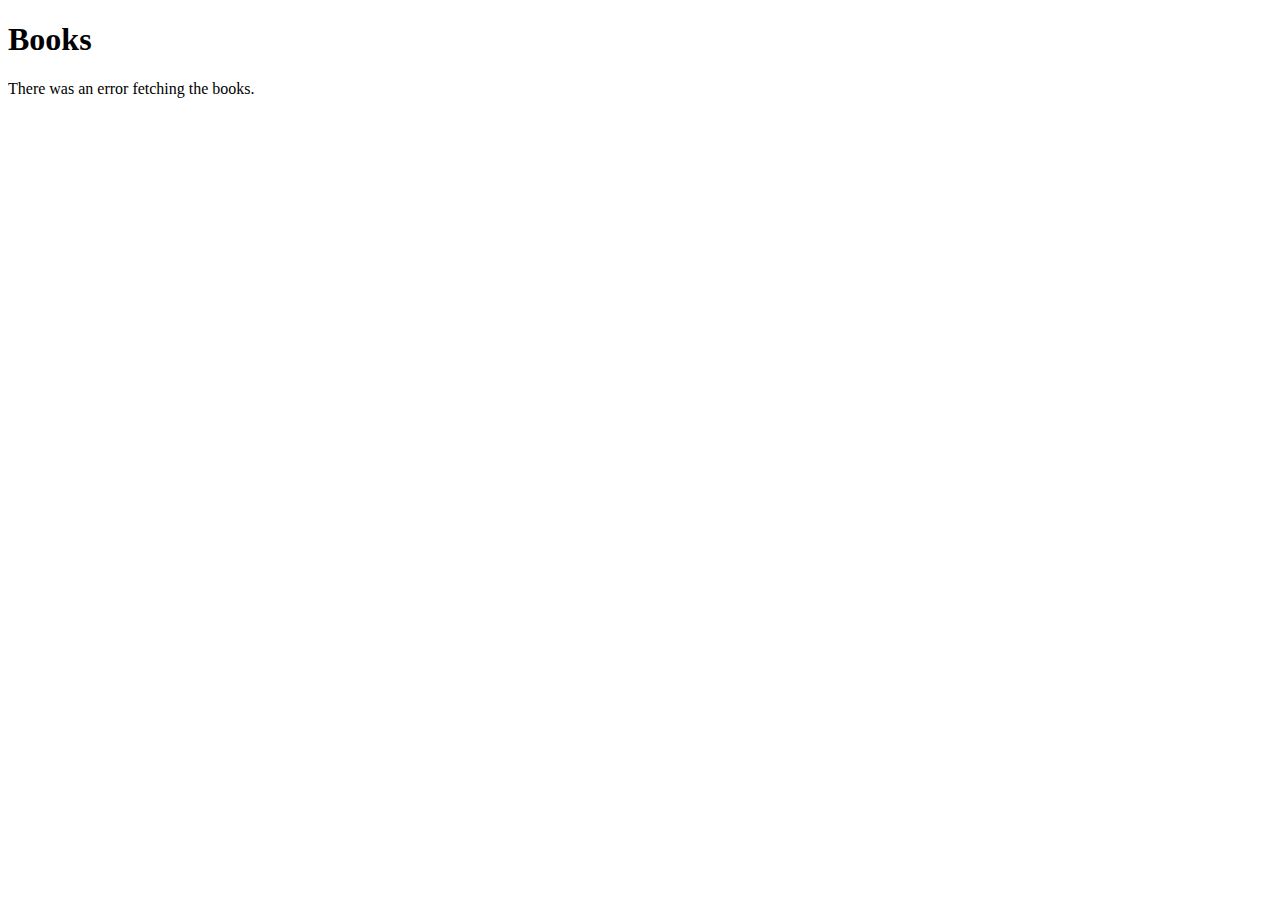
==== index.html @ 979d3e35 "First files" ====
<!DOCTYPE html>
<html lang="en">
	<head>
		<meta charset="UTF-8" />
		<meta name="viewport" content="width=device-width, initial-scale=1.0" />
		<title>JS 2</title>
		<link
			href="https://cdn.jsdelivr.net/npm/bootstrap@5.3.2/dist/css/bootstrap.min.css"
			rel="stylesheet"
			integrity="sha384-T3c6CoIi6uLrA9TneNEoa7RxnatzjcDSCmG1MXxSR1GAsXEV/Dwwykc2MPK8M2HN"
			crossorigin="anonymous"
		/>

		<link href="css/style.css" rel="stylesheet" />
		<script src="/js/app.js" type="module"></script>
	</head>
	<body>
		<h1>Books</h1>
		<div id="book-container" class="book-contaner">Loading...</div>
	</body>
</html>
---- css/style.css ----
.error {
	padding: 1rem;
	border: 1px red solid;
	color: red;
}

.warning {
	padding: 1rem;
	border: 1px orange solid;
	color: orange;
}
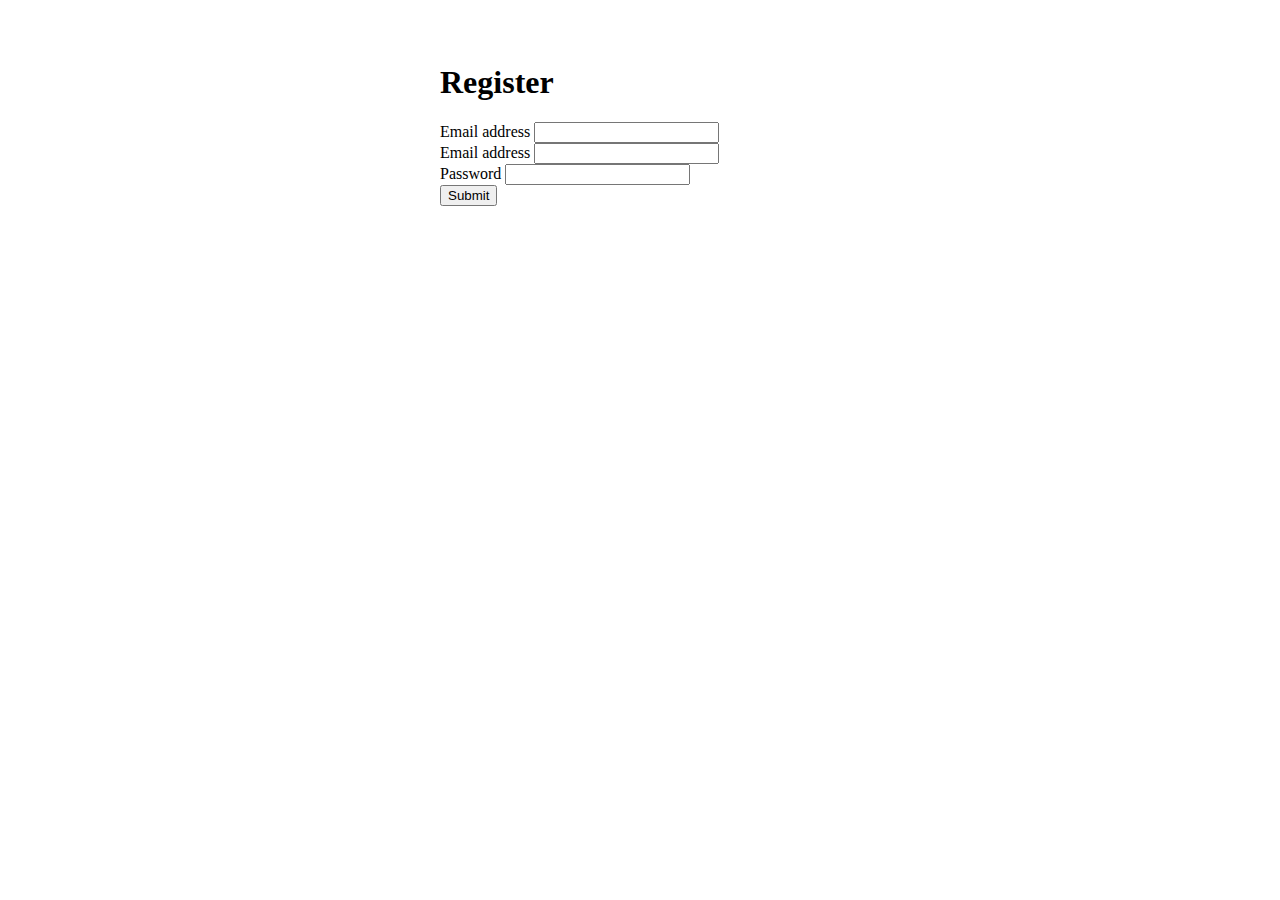
==== commit 9bbd619e: "Remove files" ====
--- a/index.html
+++ b/index.html
@@ -15,7 +15,23 @@
 		<script src="/js/app.js" type="module"></script>
 	</head>
 	<body>
-		<h1>Books</h1>
-		<div id="book-container" class="book-contaner">Loading...</div>
+		<div class="container">
+			<form>
+				<h1>Register</h1>
+				<div class="mb-3">
+					<label for="name" class="form-label">Email address</label>
+					<input type="text" class="form-control" id="name" />
+				</div>
+				<div class="mb-3">
+					<label for="email" class="form-label">Email address</label>
+					<input type="email" class="form-control" id="email" />
+				</div>
+				<div class="mb-3">
+					<label for="password" class="form-label">Password</label>
+					<input type="password" class="form-control" id="password" />
+				</div>
+				<button type="submit" class="btn btn-primary">Submit</button>
+			</form>
+		</div>
 	</body>
 </html>
--- a/css/style.css
+++ b/css/style.css
@@ -9,3 +9,8 @@
 	border: 1px orange solid;
 	color: orange;
 }
+
+form {
+	max-width: 400px;
+	margin: 4rem auto 0;
+}
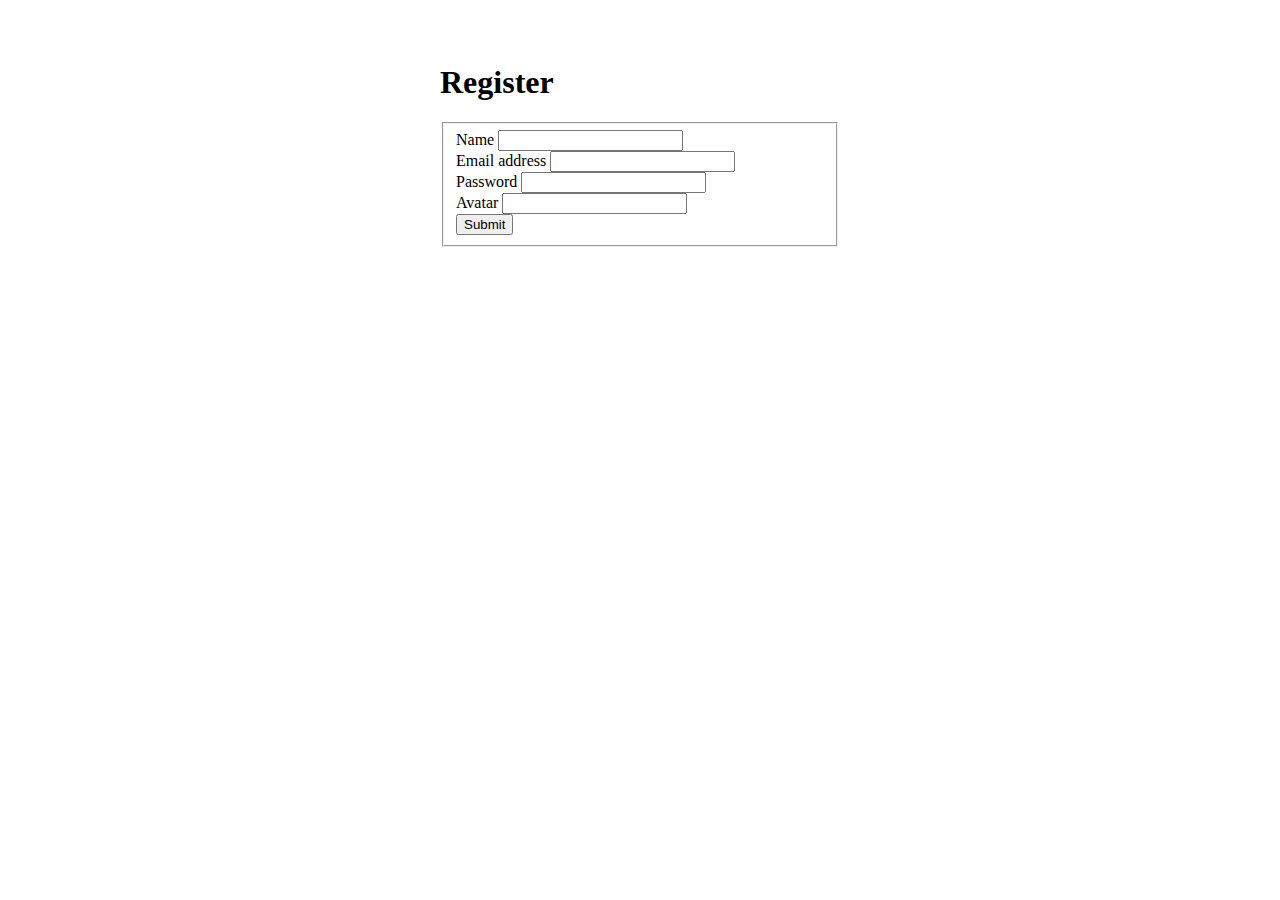
==== commit 420b68ad: "Add post request example" ====
--- a/index.html
+++ b/index.html
@@ -16,21 +16,28 @@
 	</head>
 	<body>
 		<div class="container">
-			<form>
+			<form id="registerForm">
+				<div id="message"></div>
 				<h1>Register</h1>
-				<div class="mb-3">
-					<label for="name" class="form-label">Email address</label>
-					<input type="text" class="form-control" id="name" />
-				</div>
-				<div class="mb-3">
-					<label for="email" class="form-label">Email address</label>
-					<input type="email" class="form-control" id="email" />
-				</div>
-				<div class="mb-3">
-					<label for="password" class="form-label">Password</label>
-					<input type="password" class="form-control" id="password" />
-				</div>
-				<button type="submit" class="btn btn-primary">Submit</button>
+				<fieldset>
+					<div class="mb-3">
+						<label for="name" class="form-label">Name</label>
+						<input type="text" class="form-control" id="name" name="name" required />
+					</div>
+					<div class="mb-3">
+						<label for="email" class="form-label">Email address</label>
+						<input type="email" class="form-control" id="email" name="email" required />
+					</div>
+					<div class="mb-3">
+						<label for="password" class="form-label">Password</label>
+						<input type="password" class="form-control" id="password" name="password" required minlength="8" />
+					</div>
+					<div class="mb-3">
+						<label for="avatar" class="form-label">Avatar</label>
+						<input type="text" class="form-control" id="avatar" name="avatar" />
+					</div>
+					<button type="submit" class="btn btn-primary">Submit</button>
+				</fieldset>
 			</form>
 		</div>
 	</body>
